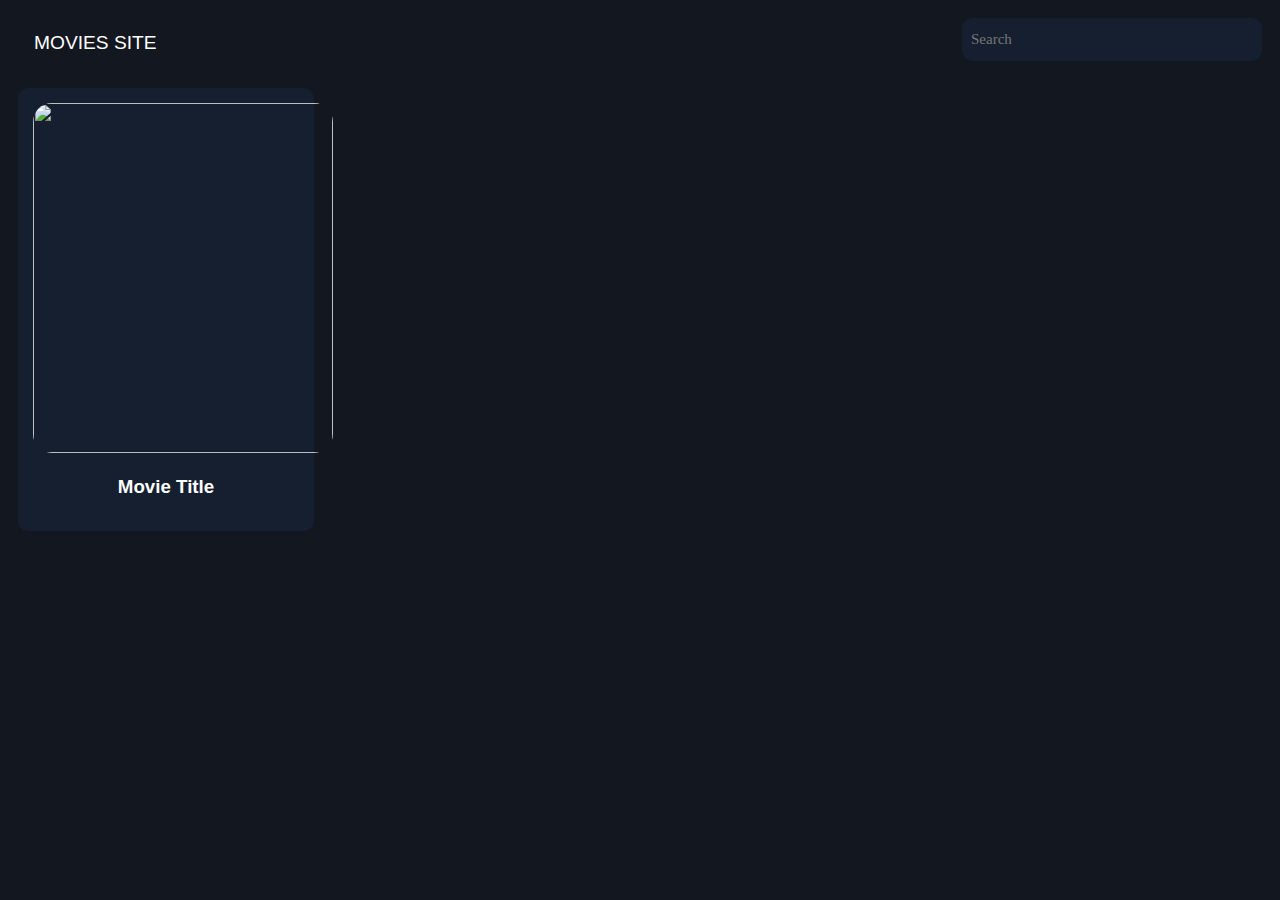
==== Second one/index.html @ f5ae49d8 "Add files via upload" ====
<!DOCTYPE html>
<html lang="en">
<head>
    <meta charset="UTF-8">
    <meta name="viewport" content="width=device-width, initial-scale=1.0">
    <title>Movie Review</title>
    <link rel="stylesheet" href="style.css">
</head>
<body>
    <div class="topnav">
        <a class="active" href="#">Movies Site</a>
        <div class="search-container">
            <form role="search" id="form">
                <input type="search" id="query" name="q" placeholder="Search">
            </form>
        </div>
    </div>
    
    <div class="row">
        <div class="column">
            <div class="card">
                <center><img src="#" class="thumbnail"></center>
                <h3>Movie Title</h3>
            </div>
        </div>
    </div>
</body>
</html>
---- Second one/style.css ----
*{
    box-sizing: border-box;
}
body{
    background-color: #131720;
    font-family: sans-serif;
}
h3{
    color: white;
}
.topnav{
    overflow: hidden;
    background-color: #131720;
    padding: 10px;
}

.topnav a{
    float: left;
    display: block;
    color: white;
    text-align: center;
    padding: 14px 16px;
    text-decoration: none;
    font-size:1.2rem;
    text-transform: uppercase;
}

.topnav .search-container{
    float:right;

}
form{
    background-color: #151f30;
    width: 300px;
    height: 43px;
    border-radius: 11px;
    display: flex;
    align-items: center;
}
input{
    all: unset;
    font: 15px system-ul;
    color: white;
    height: 100%;
    width: 100%;
    padding: 6px 9px;
}
.thumbnail{
    height: 350px;
    width: 300px;
    border-radius: 19px;

}
.column{
    float:left;
    width: 25%;
    padding: 10px 10px;
}

.card{
    border-radius: 10px;
    padding: 15px;
    text-align: center;
    background-color:#151f30;
}
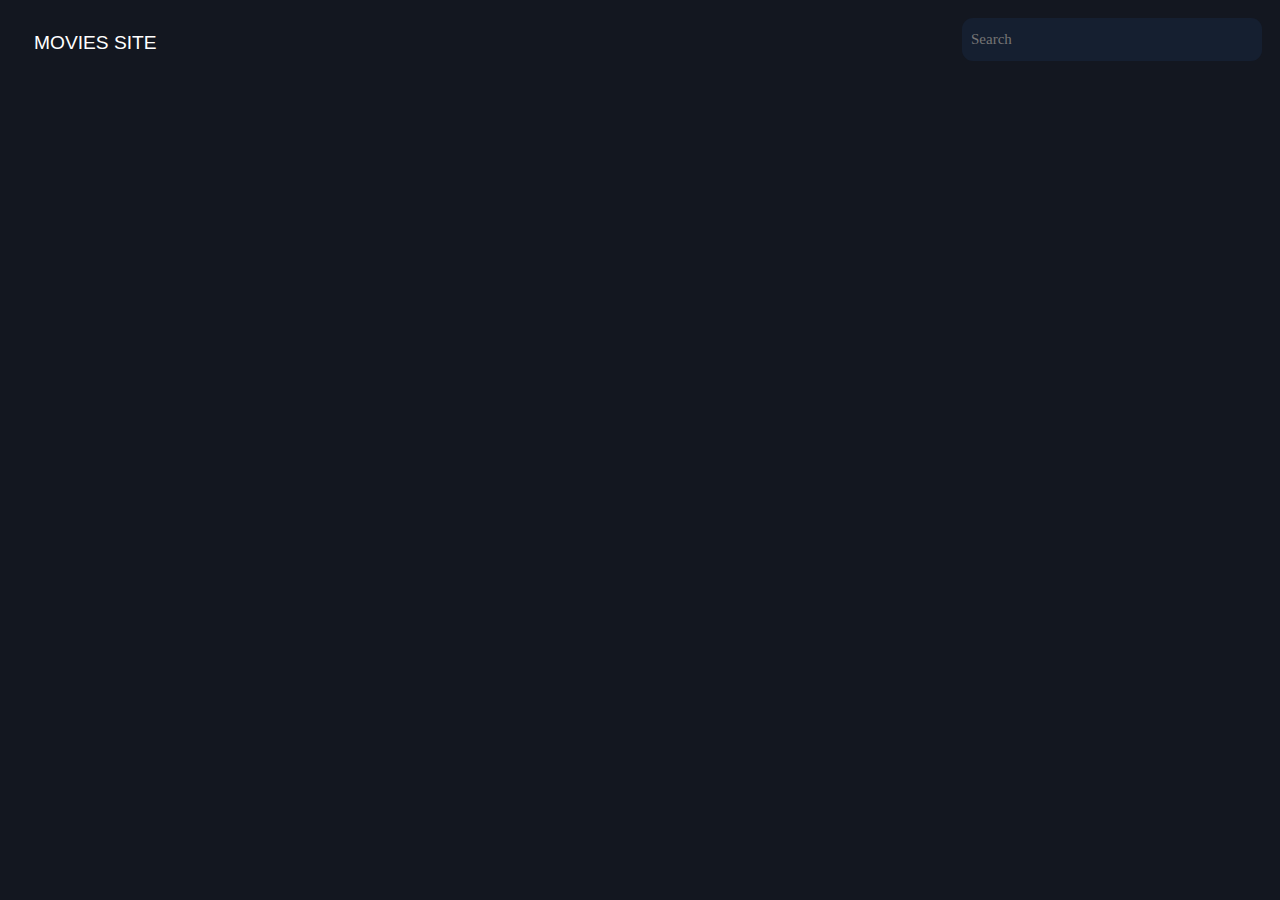
==== commit 2e622a26: "Add files via upload" ====
--- a/Second one/index.html
+++ b/Second one/index.html
@@ -16,13 +16,17 @@
         </div>
     </div>
     
-    <div class="row">
-        <div class="column">
-            <div class="card">
-                <center><img src="#" class="thumbnail"></center>
-                <h3>Movie Title</h3>
+    <section id="section">
+        <!-- <div class="row">
+            <div class="column">
+                <div class="card">
+                    <center><img src="#" class="thumbnail"></center>
+                    <h3>Movie Title</h3>
+                </div>
             </div>
-        </div>
-    </div>
+        </div> -->
+    </section>
+
+    <script src="script.js"></script>
 </body>
 </html>--- a/Second one/style.css
+++ b/Second one/style.css
@@ -62,4 +62,11 @@
     padding: 15px;
     text-align: center;
     background-color:#151f30;
+    place-items: center;
+}
+img{
+    border-radius: 10px;
+    width: 100%;
+    height: 200px;
+    align-items: center;
 }